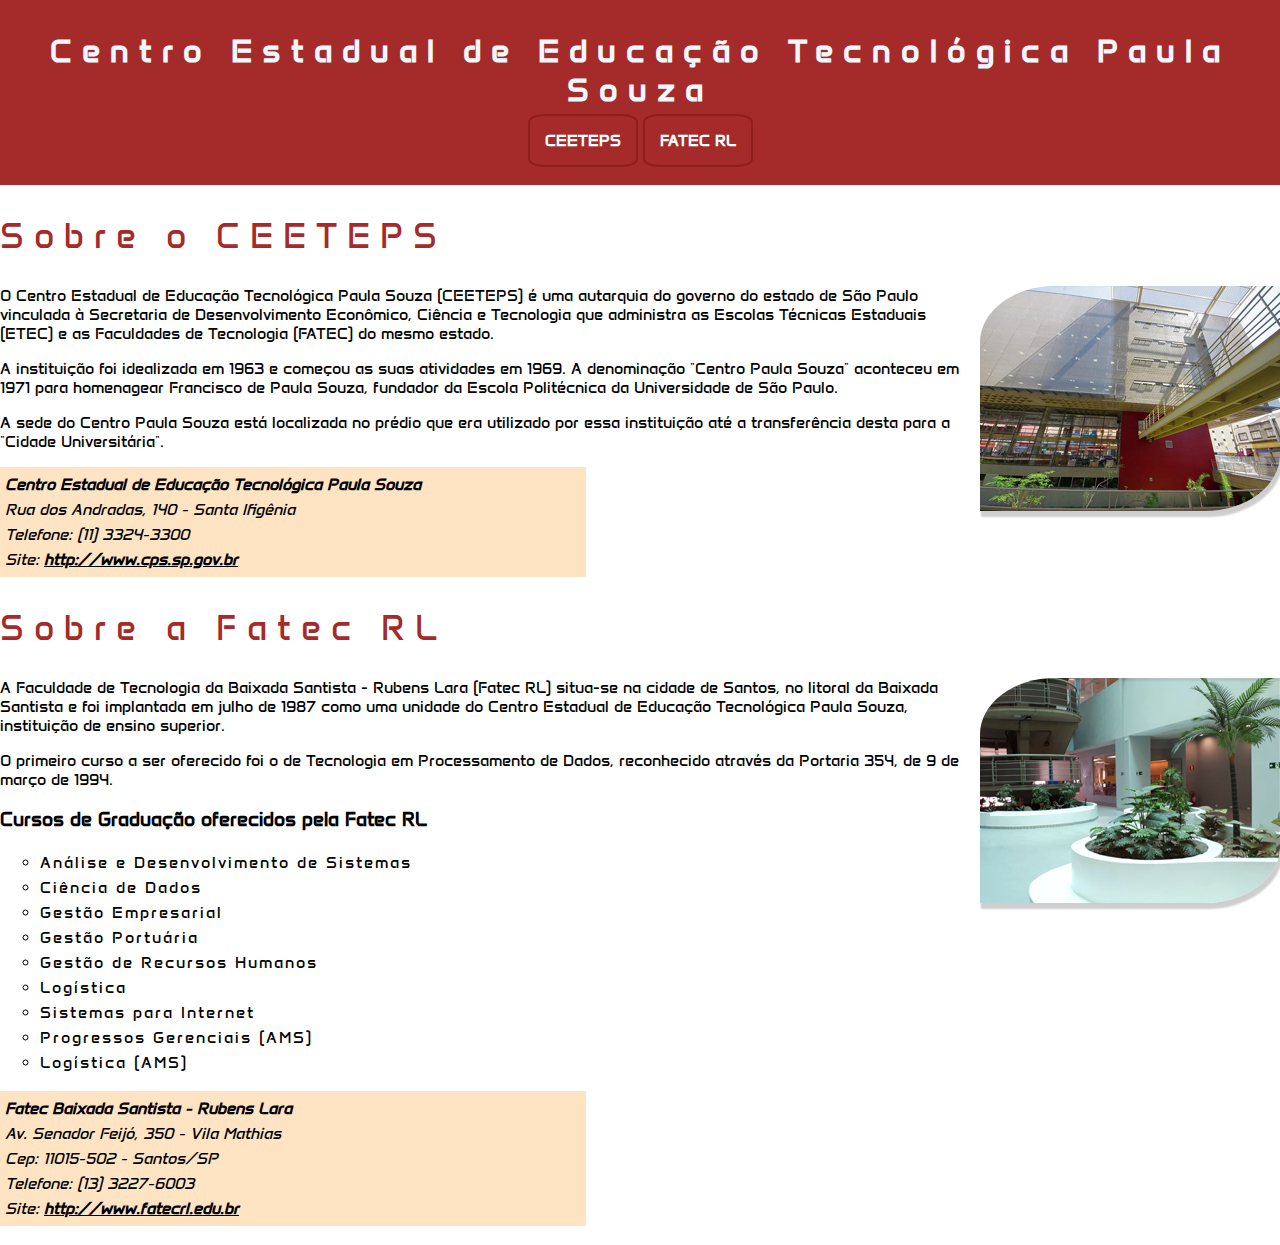
==== tp2-ppsi_ii_Giovanna-MarcusB/tp2-ppsi_ii_Giovanna-MarcusB/index.html @ d07628f7 "Padrões de Projetos de Sítios de Internet" ====
<!DOCTYPE html>
<html lang="PT-br">
<head>
    <meta charset="UTF-8">
    <link href="style.css" rel="stylesheet">
    <link rel="preconnect" href="https://fonts.googleapis.com">
    <link rel="preconnect" href="https://fonts.gstatic.com" crossorigin>
    <link href="https://fonts.googleapis.com/css2?family=Anta&display=swap" rel="stylesheet">
    <title>TP - I</title>
</head>
<body>
    <div class="nav_bar">
    <h1>Centro Estadual de Educação Tecnológica Paula Souza</h1>
    <a href="#CEETEPS" id="button">CEETEPS</a> <a href="#FATEC" id="button">FATEC RL</a>
    </div>
    <section id="CEETEPS">
        <h2 class="sub_title">Sobre o 
            <abbr title="Centro Estadual De Educação Tecnológica Paula Souza">CEETEPS</abbr>
        </h2>
    </section>
   <img src="IMGS/ceeteps-01.png" alt="prédio centro paula souza">

   <p>O Centro Estadual de Educação Tecnológica Paula Souza (CEETEPS) é uma autarquia do governo do estado de São Paulo vinculada à Secretaria de Desenvolvimento Econômico, Ciência e Tecnologia que administra as Escolas Técnicas Estaduais (ETEC) e as Faculdades de Tecnologia (FATEC) do mesmo estado.</p>

   <p>A instituição foi idealizada em 1963 e começou as suas atividades em 1969. A denominação "Centro Paula Souza" aconteceu em 1971 para homenagear Francisco de Paula Souza, fundador da Escola Politécnica da Universidade de São Paulo.</p>

   <p>A sede do Centro Paula Souza está localizada no prédio que era utilizado por essa instituição até a transferência desta para a "Cidade Universitária".</p>

   <address> <b>Centro Estadual de Educação Tecnológica Paula Souza</b> <br>
    Rua dos Andradas, 140 - Santa Ifigênia <br>
    Telefone: (11) 3324-3300 <br>
    Site: <a href="http://www.cps.sp.gov.br" class="link_site">http://www.cps.sp.gov.br </a></address>

    <h2 class="sub_title">Sobre a <abbr title="Faculdade de Tecnologia da Baixada Santista - Rubens Lara">Fatec RL</abbr></h2>

    <img src="IMGS/fatec-rl-01.png" alt="hall de entrada Fatec">

    <p> A Faculdade de Tecnologia da Baixada Santista - Rubens Lara (Fatec RL) situa-se na cidade de Santos, no litoral da Baixada Santista e foi implantada em julho de 1987 como uma unidade do Centro Estadual de Educação Tecnológica Paula Souza, instituição de ensino superior.</p>

    <p>O primeiro curso a ser oferecido foi o de Tecnologia em Processamento de Dados, reconhecido através da Portaria 354, de 9 de março de 1994.</p>

    <section id="FATEC"><h3>Cursos de Graduação oferecidos pela Fatec RL</h3></section>

    <ul>
        <li>Análise e Desenvolvimento de Sistemas</li>
        <li>Ciência de Dados</li>
        <li>Gestão Empresarial</li>
        <li>Gestão Portuária</li>
        <li>Gestão de Recursos Humanos</li>
        <li>Logística</li>
        <li>Sistemas para Internet</li>
        <li>Progressos Gerenciais (AMS)</li>
        <li>Logística (AMS)</li>

    </ul>

    <address> <b>Fatec Baixada Santista - Rubens Lara</b> <br>
        Av. Senador Feijó, 350 - Vila Mathias <br>
        Cep: 11015-502 - Santos/SP <br>
        Telefone: (13) 3227-6003 <br>
        Site: <a href="http://www.fatecrl.edu.br"> http://www.fatecrl.edu.br </a></address><br>
</body>
</html>
---- tp2-ppsi_ii_Giovanna-MarcusB/tp2-ppsi_ii_Giovanna-MarcusB/style.css ----
body{
    display: block;
    font-family: "Anta", sans-serif;
    font-weight: 400;
    font-style: normal;
    margin: 0;
}
.nav_bar{ 
    background-color: brown;
    color: aliceblue !important;
    padding-top: 10px !important;
    padding: 35px;
    text-align: center;
    margin: 0;
    }
h1{
    letter-spacing: 10px;
}
.sub_title{
    font-size: 35px;
}
img
{
    border-bottom-right-radius: 25%;
    border-top-left-radius: 25%;
    float: right;
    box-shadow: 2px 5px 2px 1px rgba(8, 8, 8, 0.2);
}
address{
    background-color: bisque;
    max-width: 45%;
    padding: 5px;
    line-height: 25px;
}
abbr{
    text-decoration: none;
}
a{
    color: black;
    font-weight: bold;
}
a:hover{ /*Pseudo-classe*/
    color: brown;
    transition: 400ms;
    font-size: 20px;
}
#button{
    color: white;
    padding: 15px;
    border-style: solid;
    border-width: 2px;
    border-radius: 15%;
    border-color: #8f1d1d;
    font-weight: bolder;
    text-decoration: none;
    
}
li,ul{
    font-weight: 200;
    letter-spacing: 2px;
    line-height: 25px;
    list-style-type: circle;
}
.sub_title{
    color: brown;
    letter-spacing: 10px;
    font-weight: 90;
}
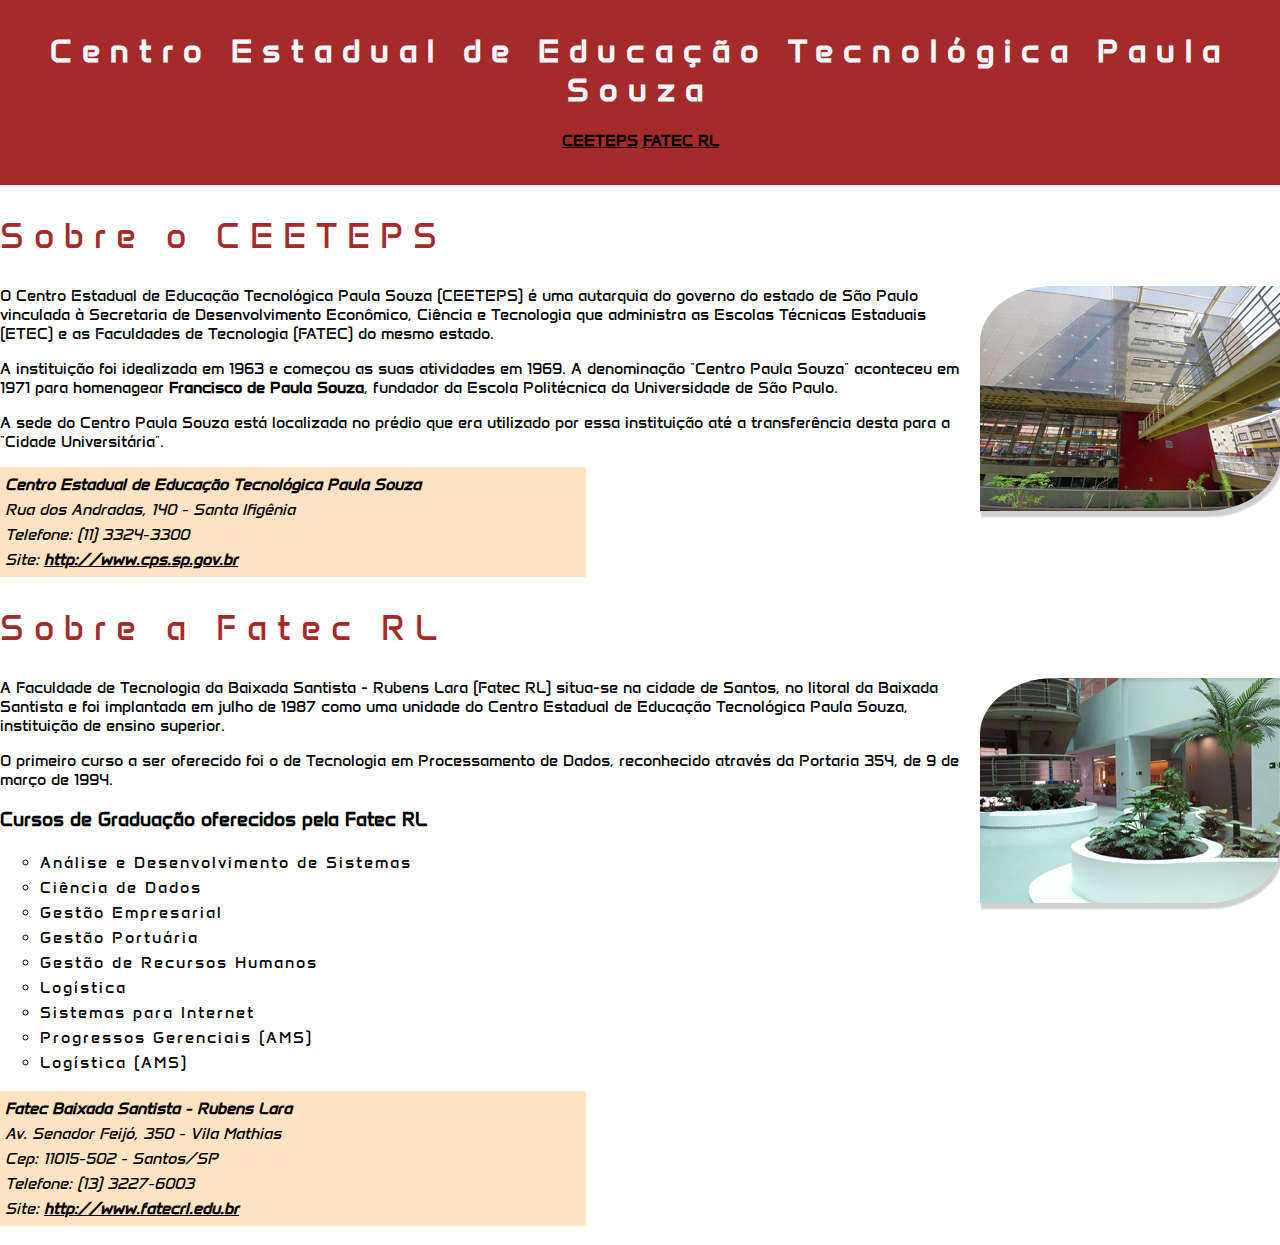
==== commit 3c9ae10e: "Update index.html" ====
--- a/tp2-ppsi_ii_Giovanna-MarcusB/tp2-ppsi_ii_Giovanna-MarcusB/index.html
+++ b/tp2-ppsi_ii_Giovanna-MarcusB/tp2-ppsi_ii_Giovanna-MarcusB/index.html
@@ -11,10 +11,10 @@
 <body>
     <div class="nav_bar">
     <h1>Centro Estadual de Educação Tecnológica Paula Souza</h1>
-    <a href="#CEETEPS" id="button">CEETEPS</a> <a href="#FATEC" id="button">FATEC RL</a>
+    <a href="#CEETEPS" class="button">CEETEPS</a> <a href="#FATEC" class="button">FATEC RL</a>
     </div>
     <section id="CEETEPS">
-        <h2 class="sub_title">Sobre o 
+        <h2 class="sub_title">Sobre o
             <abbr title="Centro Estadual De Educação Tecnológica Paula Souza">CEETEPS</abbr>
         </h2>
     </section>
@@ -22,11 +22,11 @@
 
    <p>O Centro Estadual de Educação Tecnológica Paula Souza (CEETEPS) é uma autarquia do governo do estado de São Paulo vinculada à Secretaria de Desenvolvimento Econômico, Ciência e Tecnologia que administra as Escolas Técnicas Estaduais (ETEC) e as Faculdades de Tecnologia (FATEC) do mesmo estado.</p>
 
-   <p>A instituição foi idealizada em 1963 e começou as suas atividades em 1969. A denominação "Centro Paula Souza" aconteceu em 1971 para homenagear Francisco de Paula Souza, fundador da Escola Politécnica da Universidade de São Paulo.</p>
+   <p>A instituição foi idealizada em 1963 e começou as suas atividades em 1969. A denominação "Centro Paula Souza" aconteceu em 1971 para homenagear <strong>Francisco de Paula Souza</strong>, fundador da Escola Politécnica da Universidade de São Paulo.</p>
 
    <p>A sede do Centro Paula Souza está localizada no prédio que era utilizado por essa instituição até a transferência desta para a "Cidade Universitária".</p>
 
-   <address> <b>Centro Estadual de Educação Tecnológica Paula Souza</b> <br>
+   <address> <strong>Centro Estadual de Educação Tecnológica Paula Souza</strong> <br>
     Rua dos Andradas, 140 - Santa Ifigênia <br>
     Telefone: (11) 3324-3300 <br>
     Site: <a href="http://www.cps.sp.gov.br" class="link_site">http://www.cps.sp.gov.br </a></address>
@@ -54,10 +54,10 @@
 
     </ul>
 
-    <address> <b>Fatec Baixada Santista - Rubens Lara</b> <br>
+    <address> <strong>Fatec Baixada Santista - Rubens Lara</strong> <br>
         Av. Senador Feijó, 350 - Vila Mathias <br>
         Cep: 11015-502 - Santos/SP <br>
         Telefone: (13) 3227-6003 <br>
         Site: <a href="http://www.fatecrl.edu.br"> http://www.fatecrl.edu.br </a></address><br>
 </body>
-</html>+</html>
